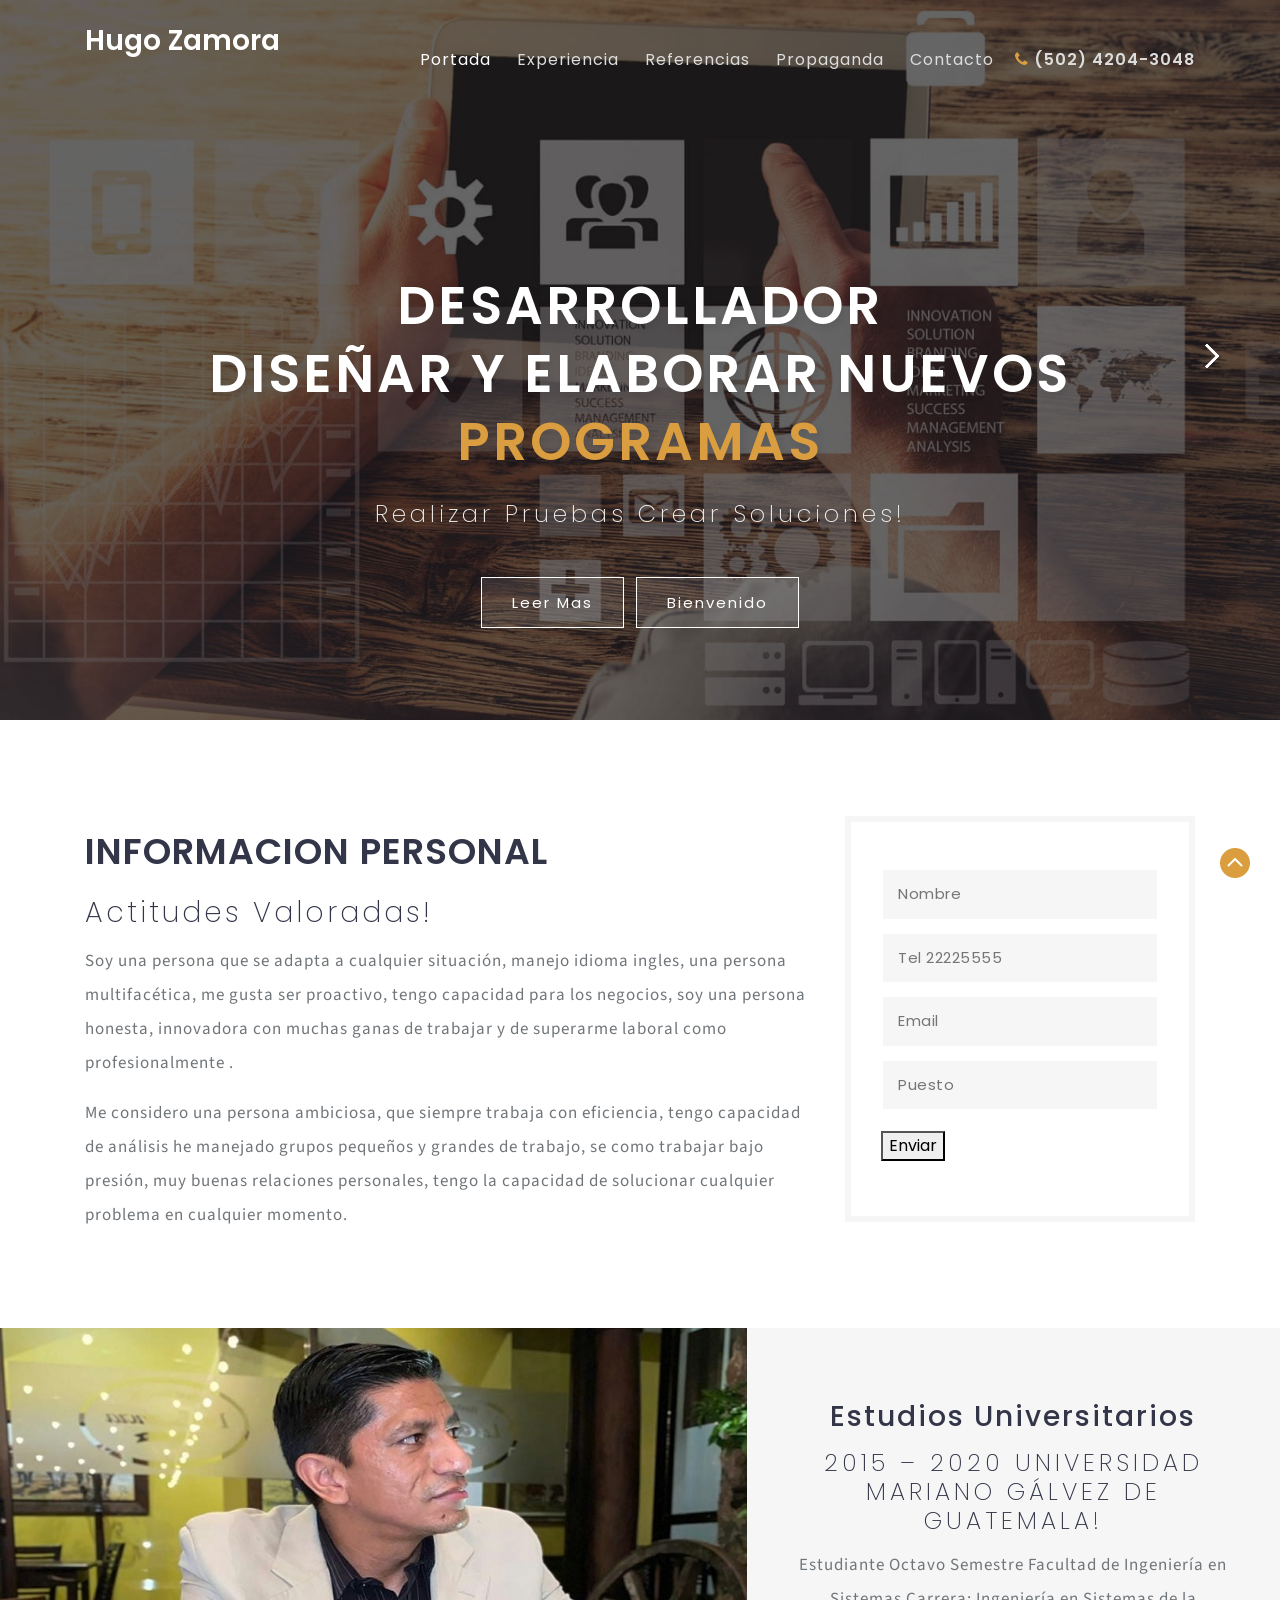
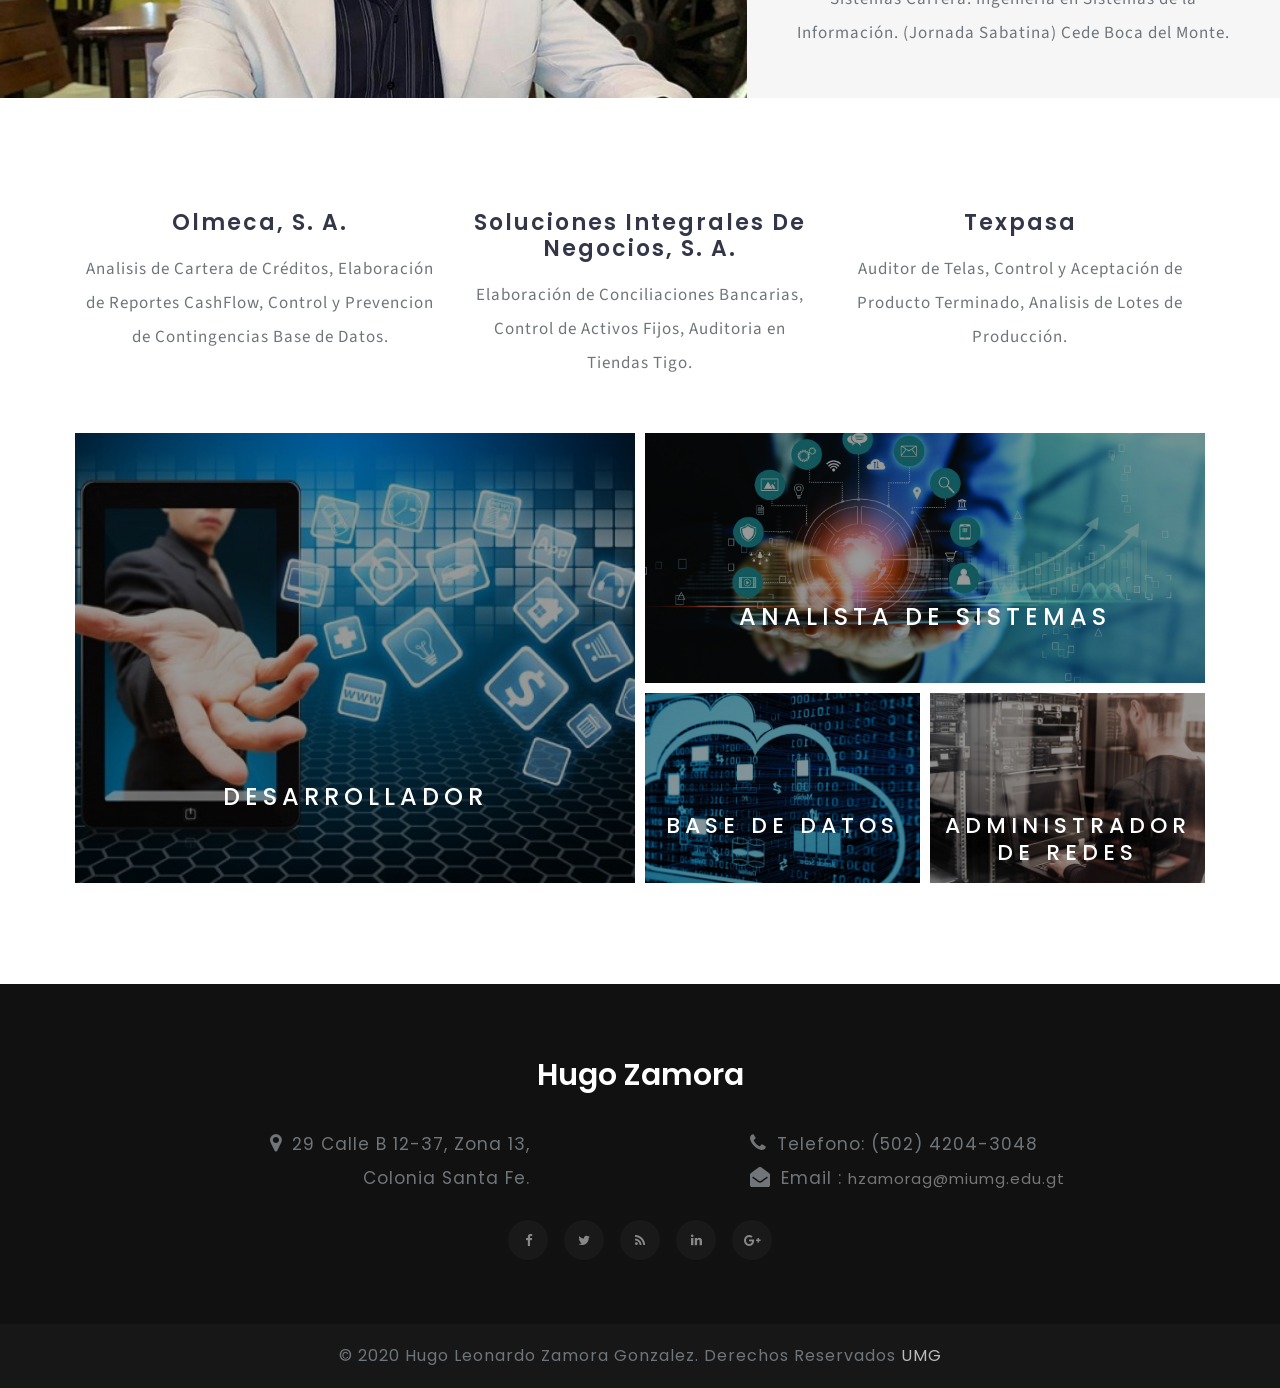
==== index.html @ 88919261 "Initial commit" ====
<!--
author: W3layouts
author URL: http://w3layouts.com
License: Creative Commons Attribution 3.0 Unported
License URL: http://creativecommons.org/licenses/by/3.0/
-->
<!DOCTYPE html>
<html lang="en">
<head>
<title>Portada | Hugo Zamora</title>
<meta name="viewport" content="width=device-width, initial-scale=1">
<meta charset="utf-8">
<meta name="keywords" content="Men's Salon Responsive web template, Bootstrap Web Templates, Flat Web Templates, Android Compatible web template, 
Smartphone Compatible web template, free webdesigns for Nokia, Samsung, LG, SonyEricsson, Motorola web design" />



    <script>
        addEventListener("load", function () {
            setTimeout(hideURLbar, 0);
        }, false);

        function hideURLbar() {
            window.scrollTo(0, 1);
        }
    </script>
	
	<script src="jquery/jquery-3-3-1.min.js"></script>
	<script src="popper/popper.min.js"></script>
	<script src="botstrap4/js/bootstrap.min.js"></script>
	<spript src="codigo.js"></script>
	<script src="https://ajax.googleapis.com/ajax/libs/jquery/3.5.1/jquery.min.js"></script>
	<script src="https://ajax.googleapis.com/ajax/libs/jqueryui/1.12.1/jquery-ui.min.js"></script>


	<!-- css files -->
    <link href="css/bootstrap.css" rel='stylesheet' type='text/css' /><!-- bootstrap css -->
    <link href="css/style.css" rel='stylesheet' type='text/css' /><!-- custom css -->
	<link href="css/font-awesome.min.css" rel="stylesheet"><!-- fontawesome css -->

	<!-- //css files -->
	
	<link href="css/css_slider.css" type="text/css" rel="stylesheet" media="all">

	<!-- google fonts -->
    <link href="//fonts.googleapis.com/css?family=Poppins:100,100i,200,200i,300,300i,400,400i,500,500i,600,600i,700,700i,800,800i,900" rel="stylesheet">
	<link href="//fonts.googleapis.com/css?family=Source+Sans+Pro:200,200i,300,300i,400,400i,600,600i,700,700i,900,900i" rel="stylesheet">
	<!-- //google fonts -->
	
</head>
<body>

<!-- Encabezado -->
<header>
	<div class="container">
		<!-- nav -->
		<nav class="py-md-4 py-3 d-lg-flex">
			<div id="logo">
				<h1> <a href="index.html"><span class=""></span> Hugo Zamora </a></h1>
			</div>
			<label for="drop" class="toggle"><span class="fa fa-bars"></span></label>
			<input type="checkbox" id="drop" />
			<ul class="menu mt-lg-4 ml-auto">
				<li class="active"><a href="index.html">Portada</a></li>
				<li class=""><a href="about.html">Experiencia</a></li>
				<li class=""><a href="services.html">Referencias</a></li>
				<li class=""><a href="gallery.html">Propaganda</a></li>
				<li class="mr-2"><a href="contact.html">Contacto</a></li>
				<li class=""><span><span class="fa fa-phone"></span> (502) 4204-3048</span></li>
			</ul>
		</nav>
		<!-- //nav -->
	</div>
</header>
<!-- //Encabezado -->

<!-- banner -->
<section class="banner_w3lspvt" id="home">
	<div class="csslider infinity" id="slider1">
		<input type="radio" name="slides" checked="checked" id="slides_1" />
		<input type="radio" name="slides" id="slides_2" />
		<input type="radio" name="slides" id="slides_3" />
		<input type="radio" name="slides" id="slides_4" />
		<ul>
			<li>
				<div class="banner-top">
					<div class="overlay">
						<div class="container">
							<div class="w3layouts-banner-info">
								<h3 class="text-wh">Desarrollador <span>Diseñar y elaborar nuevos <span class="clr">programas</span></span></h3>
								<h4 class="text-wh">Realizar pruebas <span>Crear Soluciones!</span></h4>
								<a href="about.html" class="button-style mt-4 mr-2">Leer Mas</a>
								<a href="#about" class="button-style mt-4">Bienvenido</a>
							</div>
						</div>
					</div>
				</div>
			</li>
			<li>
				<div class="banner-top1">
					<div class="overlay">
						<div class="container">
							<div class="w3layouts-banner-info">
								<h3 class="text-wh">Base de datos<span>Extraer Procesar Agrupar <span class="clr">Datos</span></span></h3>
								<h4 class="text-wh">Analizar Datos <span>Generar Informes!</span></h4>
								<a href="about.html" class="button-style mt-4 mr-2">Leer Mas</a>
								<a href="#about" class="button-style mt-4">Bienvenido</a>
							</div>
						</div>
					</div>
				</div>
			</li>
			<li>
				<div class="banner-top2">
					<div class="overlay">
						<div class="container">
							<div class="w3layouts-banner-info">
								<h3 class="text-wh">Analista de Sistemas<span>Crear Soluciones <span class="clr">Informaticas</span></span></h3>
								<h4 class="text-wh">Planificar Ejecutar Supervisar <span>funcionamiento optimo de los sistemas!</span></h4>
								<a href="about.html" class="button-style mt-4 mr-2">Leer Mas</a>
								<a href="#about" class="button-style mt-4">Bienvenido</a>
							</div>
						</div>
					</div>
				</div>
			</li>
			<li>
				<div class="banner-top3">
					<div class="overlay">
						<div class="container">
							<div class="w3layouts-banner-info">
								<h3 class="text-wh">Administrador de Redes<span>Configurar Servicios de <span class="clr">Red</span></span></h3>
								<h4 class="text-wh">Administrar Espacio En Disco <span>Cuentas de Usuario!</span></h4>
								<a href="about.html" class="button-style mt-4 mr-2">Leer Mas</a>
								<a href="#about" class="button-style mt-4">Bienvenido</a>
							</div>
						</div>
					</div>
				</div>
			</li>
		</ul>
		<div class="arrows">
			<label for="slides_1"></label>
			<label for="slides_2"></label>
			<label for="slides_3"></label>
			<label for="slides_4"></label>
		</div>
	</div>
</section>
<!-- //banner -->

<!-- about -->
<section class="about py-5" id="about">
	<div class="container py-lg-5">
		<div class="row about-grids">
			<div class="col-lg-8">
				<h2 class="mt-lg-3">Informacion Personal</h2>
				<h5 class="plane mt-md-4 mt-3">Actitudes <span>Valoradas!</span></h5>
				<p class="">Soy una persona que se adapta a cualquier situación, manejo idioma ingles, una persona multifacética, me gusta ser proactivo,
				tengo capacidad para los negocios, soy una persona honesta, innovadora con muchas ganas de trabajar y de superarme laboral como profesionalmente 					
					.</p>
				<p class="mt-3">Me considero una persona ambiciosa, que siempre trabaja con eficiencia, tengo capacidad de análisis he manejado grupos pequeños
				y grandes de trabajo, se como trabajar bajo presión, muy buenas relaciones personales, tengo la capacidad de solucionar cualquier problema en 
				cualquier momento.</p>
			</div>

			<div class="col-lg-4 col-md-8 mt-lg-0 mt-5">
				<div class="padding">
					<img src="" class="img-fluid" alt="" />
					<form action="" class="formulario"  id="formulario">
					<!--<form id ="form1" action="procesar.php" method="post" class= "needs-validation" novalidate>-->
						<div class="form-style-agile">
							<div class="row">
								<div class="col-12">
									<input type="text" class="formulario__input" name="nombre" id="nombre" placeholder="Nombre">
									<!--<i class="formulario__validacion-estado fas fa-times-circle"></i>-->
								</div>
								<!--<p class="formulario__input-error">El usuario tiene que ser de 4 a 16 dígitos y solo puede contener numeros, letras y guion bajo.</p>-->
							</div>
							<div class="row">
								<div class="col-12">
									<!--<input type="tel" name="telefono" pattern="[0-8]{8}">-->
									<input type="text" class="formulario__input" name="telefono" id="telefono" placeholder="Tel 22225555" pattern="[0-9]{8}">
									<!--<i class="formulario__validacion-estado fas fa-times-circle"></i>-->									
								</div>
								<!--<p class="formulario__input-error">El telefono solo puede contener numeros y el maximo son 14 dígitos.</p>-->
							</div>
							<div class="row">
								<div class="col-12">
									<input type="email" class="formulario__input" name="correo" id="correo" placeholder="Email">
									<!--<i class="formulario__validacion-estado fas fa-times-circle"></i>-->
								</div>
								<!--<p class="formulario__input-error">El correo solo puede contener letras, numeros, puntos, guiones y guion bajo.</p>-->
							</div>
							<div class="row">
								<div class="col-12">
									<input type="text" class="formulario__input" name="nombre" id="nombre" placeholder="Puesto">
									<!--<i class="formulario__validacion-estado fas fa-times-circle"></i>-->								
								</div>
								<!--<p class="formulario__input-error">La contraseña tiene que ser de 4 a 12 dígitos.</p>-->
							</div>
							
		
							<div class="row">
								<div class="btn">
									<button type="submit" 
									name="button1"
									value="Enviar" onclick="pulsar()">Enviar
									</button>
									<!--<p class="formulario__mensaje-exito" id="formulario__mensaje-exito">Formulario enviado exitosamente!</p>-->
									
								</div>
							</div>
							


						</div>
					</form>
				</div>
			</div>
		</div>
	</div>
</section>
<!-- //about -->

<!-- about bottom -->
<section class="bottom-banner-w3layouts">
	<div class="d-lg-flex">
		<div class="col-lg-7 p-lg-0 text-lg-right text-center mt-lg-0 mt-4 bottom-left">
		</div>
		<div class="col-lg-5 banner-about text-center">
			<span class=""></span>
				<h4 class="mt-sm-4 mt-2">Estudios Universitarios</h4>
				<h5 class="bottom mt-m-4 mt-3">2015 – 2020 Universidad Mariano Gálvez de Guatemala!</h5>
				<p class="">Estudiante Octavo Semestre Facultad de Ingeniería en Sistemas
							Carrera: Ingeniería en Sistemas de la Información. (Jornada Sabatina)
							Cede Boca del Monte.</p>
		</div>
	</div>
</section>
<!-- //about bottom -->

<!-- services -->
<section class="services py-5" id="services">
	<div class="container py-lg-5 py-3">
		<div class="row service-grid-grids text-center">
			<div class="col-lg-4 col-md-6 service-grid service-grid1">
				<div class="service-icon">
					<span class=""></span>
				</div>
				<h4 class="mt-3">Olmeca, S. A.</h4>
				<p class="mt-3">Analisis de Cartera de Créditos, Elaboración de Reportes CashFlow, Control y Prevencion de Contingencias Base de Datos.</p>
			</div>
			<div class="col-lg-4 col-md-6 service-grid service-grid2 mt-md-0 mt-5">
				<div class="service-icon">
					<span class=""></span>
				</div>
				<h4 class="mt-3">Soluciones Integrales de Negocios, S. A.</h4>
				<p class="mt-3">Elaboración de Conciliaciones Bancarias, Control de Activos Fijos, Auditoria en Tiendas Tigo.</p>
			</div>
			
			<div class="col-lg-4 col-md-6 service-grid service-grid3 mt-lg-0 mt-5">
				<div class="service-icon">
					<span class=""></span>
				</div>
				<h4 class="mt-3">Texpasa</h4>
				<p class="mt-3">Auditor de Telas, Control y Aceptación de Producto Terminado, Analisis de Lotes de Producción.</p>
			</div>
		</div>
		<div class="row mt-5">
			<div class="col-md-6 p-md-0">
				<div class="bg-image-left">	
					<h4>DESARROLLADOR</h4>
				</div>
			</div>
			<div class="col-md-6 p-md-0">
				<div class="bg-image-right">
					<h4>ANALISTA DE SISTEMAS</h4>
				</div>
				<div class="row">
					<div class="col-md-6 pr-md-0">
						<div class="bg-image-bottom1">
							<h4>BASE DE DATOS</h4>
						</div>
					</div>
					<div class="col-md-6 pl-md-0">
						<div class="bg-image-bottom2">
							<h4>ADMINISTRADOR DE REDES</h4>
						</div>
					</div>
				</div>	
			</div>	
		</div>		
	</div>		
</section>
<!-- //services -->

<!-- pie de página -->
<footer class="py-sm-5 py-4">
	<div class="container py-md-3">
		<div class="footer-logo text-center">
			<a class="navbar-brand" href="index.html"><span class="s"></span>Hugo Zamora</a>
		</div>
		<div class="row my-4 footer-middle">
			<div class="col-md-5 text-md-right address">
				<p><span class="fa fa-map-marker"></span>29 Calle B 12-37, Zona 13, Colonia Santa Fe.</p>
			</div>
			<div class="col-md-2 text-md-center my-md-0 my-sm-4 my-2 footer-icon">
				<span class=""></span>
			</div>
			<div class="col-md-5 text-md-left phone">
				<p><span class="fa fa-phone"></span>Telefono: (502) 4204-3048</p>
				<p><span class="fa fa-envelope-open"></span>Email : <a href="mailto:example@mail.com">hzamorag@miumg.edu.gt</a></p>
			</div>
		</div>
		<div class="footer-grid">
			<div class="social text-center">
				<ul class="d-flex justify-content-center">
					<li class="mx-2"><a href="#"><span class="fa fa-facebook"></span></a></li>
					<li class="mx-2"><a href="#"><span class="fa fa-twitter"></span></a></li>
					<li class="mx-2"><a href="#"><span class="fa fa-rss"></span></a></li>
					<li class="mx-2"><a href="#"><span class="fa fa-linkedin"></span></a></li>
					<li class="mx-2"><a href="#"><span class="fa fa-google-plus"></span></a></li>
				</ul>
			</div>
		</div>
	</div>
</footer>
<!-- pie de página -->

<!-- copyright -->
<div class="copyright py-3 text-center">
	<p>© 2020 Hugo Leonardo Zamora Gonzalez. Derechos Reservados <a href="http://w3layouts.com/" target="=_blank"> UMG </a></p>
</div>
<!-- //copyright -->

<!-- move top icon -->
<a href="#home" class="move-top text-center"></a>
<!-- //move top icon -->
	



</body>
</html>
---- css/style.css ----
/*--
Author: W3layouts
Author URL: http://w3layouts.com
License: Creative Commons Attribution 3.0 Unported
License URL: http://creativecommons.org/licenses/by/3.0/
--*/
html,
body {
    margin: 0;
    font-size: 100%;
    background: #fff;
    font-family: 'Poppins', sans-serif;
}

html {
  scroll-behavior: smooth;
}
body a {
    text-decoration: none;
    transition: 0.5s all;
    -webkit-transition: 0.5s all;
    -moz-transition: 0.5s all;
    -o-transition: 0.5s all;
    -ms-transition: 0.5s all;
    font-family: 'Poppins', sans-serif;
}

body img {
    max-width: 100%;
}

a:hover {
    text-decoration: none;
}

input[type="button"],
input[type="submit"],
input[type="text"],
input[type="email"],
input[type="search"] {
    transition: 0.5s all;
    -webkit-transition: 0.5s all;
    -moz-transition: 0.5s all;
    -o-transition: 0.5s all;
    -ms-transition: 0.5s all;
}

h1,
h2,
h3,
h4,
h5,
h6 {
    margin: 0;
	color: #323648;
}
li {
    list-style-type: none;
}

p {
    margin: 0;
    font-size: 17px;
    line-height: 2em;
    letter-spacing: 1px;
    color: #707579;
	font-family: 'Source Sans Pro', sans-serif;
}

ul {
    margin: 0;
    padding: 0;
}


/*-- header --*/

header {
    position: absolute;
    z-index: 9;
    width: 100%;
}

.toggle,
[id^=drop] {
	display: none;
}

/* Giving a background-color to the nav container. */
nav { 
	margin:0;
	padding: 0;
}


#logo a {
	float: left;
    font-size: .7em;
    display: initial;
    margin: 0;
    letter-spacing: 0px;
    color: #fff;
    font-weight: 600;
    padding: 0px 0;
    border: none;
}
#logo a span.fa {
    color: #da9d40;
    display: block;
    text-align: center;
}


/* Since we'll have the "ul li" "float:left"
 * we need to add a clear after the container. */

nav:after {
	content:"";
	display:table;
	clear:both;
}

/* Removing padding, margin and "list-style" from the "ul",
 * and adding "position:reltive" */
nav ul {
	float: right;
	padding:0;
	margin:0;
	list-style: none;
	position: relative;
	}
	
/* Positioning the navigation items inline */
nav ul li {
	margin: 0px;
	display:inline-block;
	float: left;
	}

/* Styling the links */
nav a {
    color: #ddd;
    text-transform: capitalize;
    letter-spacing: 1px;
    padding-left: 0;
    padding-right: 0;
	padding: 10px 13px;
    font-weight: 400;
    font-size: 16px;
}


nav ul li ul li:hover { background: #f8f9fa; }

/* Background color change on Hover */
nav a:hover { 
	color: #ddd;
}
.menu li.active  a{ 
	color: #fff;
}

/* Hide Dropdowns by Default
 * and giving it a position of absolute */
nav ul ul {
	display: none;
	position: absolute; 
	/* has to be the same number as the "line-height" of "nav a" */
	top: 30px; 
    background: #fff;
    padding: 10px;
}
	
/* Display Dropdowns on Hover */
nav ul li:hover > ul {
	display:inherit;
}
	
/* Fisrt Tier Dropdown */
nav ul ul li {
	width:170px;
	float:none;
	display:list-item;
	position: relative;
}
nav ul ul li a {
    color: #333;
    padding: 5px 10px;
    display: block;
}
nav ul li span {
    color: #ddd;
    text-transform: capitalize;
    letter-spacing: 1px;
    padding-left: 0;
    padding-right: 0;
    font-weight: 600;
}
ul.menu li span.fa {
    color: #da9d40;
}
/* Second, Third and more Tiers	
 * We move the 2nd and 3rd etc tier dropdowns to the left
 * by the amount of the width of the first tier.
*/
nav ul ul ul li {
	position: relative;
	top:-60px;
	/* has to be the same number as the "width" of "nav ul ul li" */ 
	left:170px; 
}

/* Change ' +' in order to change the Dropdown symbol */
li > a:only-child:after { content: ''; }


/* Media Queries
--------------------------------------------- */

@media all and (max-width : 991px) {

	#logo {
		display: block;
		padding: 0;
		width: 100%;
		text-align: center;
		float: none;
	}
	.menu li.active a {
		color: #da9d40;
	}
	nav ul li span {
		color: #333;
	}
	nav {
		margin: 0;
	}
	nav a {
		color: #333;
	}

	/* Hide the navigation menu by default */
	/* Also hide the  */
	.toggle + a,
	.menu {
		display: none;
	}

	/* Stylinf the toggle lable */
	.toggle {
		display: block;
		padding: 5px 15px;
		font-size: 20px;
		text-decoration: none;
		border: none;
		float: right;
		background-color: #da9d40;
		color: #fff;
		margin-bottom: 0;
		margin-top: 0.5em;
	}
	.menu .toggle {
		float: none;
		text-align: center;
		margin: auto;
		width: 30%;
		padding: 5px;
		font-weight: normal;
		font-size: 15px;
		letter-spacing: 1px;
	}

	.toggle:hover {
		color:#333;
		background-color: #fff;
	}

	/* Display Dropdown when clicked on Parent Lable */
	[id^=drop]:checked + ul {
		display: block;
		background: #fff;
		padding: 15px 0;
		width:100%;
		text-align: center;
	}

	/* Change menu item's width to 100% */
	nav ul li {
		display: block;
		width: 100%;
		padding: 7px 0;
		}
	nav a{
		padding: 5px 0;
	}
	nav a:hover {
		color: #333;
	}
	.login-icon {
		text-align: center;
	}
	nav ul ul .toggle,
	nav ul ul a {
		padding: 0 40px;
	}

	nav ul ul ul a {
		padding: 0 80px;
	}

	nav a:hover,
 	nav ul ul ul a {
		background-color: transparent;
	}
  
	nav ul li ul li .toggle,
	nav ul ul a,
	nav ul ul ul a{
		padding:14px 20px;	
		color:#FFF;
		font-size:17px; 
	}
  
  
	nav ul li ul li .toggle,
	nav ul ul a {
		background-color: #fff; 
	}
	nav ul ul li a {
		font-size: 15px;
	}
	ul.inner-ul{
		padding: 0!important;
	}
	/* Hide Dropdowns by Default */
	nav ul ul {
		float: none;
		position:static;
		color: #ffffff;
		/* has to be the same number as the "line-height" of "nav a" */
	}
		
	/* Hide menus on hover */
	nav ul ul li:hover > ul,
	nav ul li:hover > ul {
		display: none;
	}
		
	/* Fisrt Tier Dropdown */
	nav ul ul li {
		display: block;
		width: 100%;
		padding: 0;
	}

	nav ul ul ul li {
		position: static;
		/* has to be the same number as the "width" of "nav ul ul li" */ 

	}

}

@media all and (max-width : 330px) {

	nav ul li {
		display:block;
		width: 94%;
	}

}
.user span.fa {
    font-size: 25px;
    color: #fff;
}
/*-- //header --*/

/* banner style */
.banner_w3lspvt {
    position: relative;
    z-index: 1;
}

.banner-top {
    background: url(../images/banner1.jpg) no-repeat center;
    background-size: cover;
    -webkit-background-size: cover;
    -moz-background-size: cover;
    -o-background-size: cover;
    -moz-background-size: cover;
}

.banner-top1 {
    background: url(../images/banner2.jpg) no-repeat center;
    background-size: cover;
    -webkit-background-size: cover;
    -moz-background-size: cover;
    -o-background-size: cover;
    -moz-background-size: cover;
}

.banner-top2 {
    background: url(../images/banner3.jpg) no-repeat 0px 0px;
    background-size: cover;
    -webkit-background-size: cover;
    -moz-background-size: cover;
    -o-background-size: cover;
    -moz-background-size: cover;
}

.banner-top3 {
    background: url(../images/banner4.jpg) no-repeat center;
    background-size: cover;
    -webkit-background-size: cover;
    -moz-background-size: cover;
    -o-background-size: cover;
    -moz-background-size: cover;
}

.w3layouts-banner-info {
    padding-top: 17em;
	text-align: center
}

.w3layouts-banner-info h3 {
    text-shadow: 3px 4px 6px rgba(45, 45, 45, 0.15);
    font-size: 3.3em;
    letter-spacing: 3px;
    color: #fff;
    font-weight: 600;
    text-transform: uppercase;
    line-height: 68px;
}
.w3layouts-banner-info h3 span {
    display: block;
}
.w3layouts-banner-info h3 span.clr {
    display: inline-block;
    color: #da9d40;
}
.w3layouts-banner-info h4 {
    color: #eee;
    margin: 1em 0;
    letter-spacing: 4px;
    text-transform: capitalize;
    font-weight: 200;
}

.w3layouts-banner-info i {
    vertical-align: middle;
}

.banner-top,
.banner-top1,
.banner-top2,
.banner-top3 {
    min-height: 750px;
}
.overlay {
    min-height: 750px;
    background: rgba(0, 0, 0, 0.6);
}
.overlay1 {
    min-height: 750px;
    background: rgba(0, 0, 0, 0.5);
}

.button-style {
    padding: 13px 30px;
    color: #fff;
    font-size: 15px;
    font-weight: 400;
    text-transform: capitalize;
    letter-spacing: 2px;
    display: inline-block;
    border: 1px solid #fff;
    background: rgba(255, 255, 255, 0.1);
}

.button-style:hover {
    color: #fff;
}

/*-- //banner style --*/

/*-- about --*/
.about-grids h2 {
    font-size: 38px;
    font-weight: 600;
    letter-spacing: 2px;
    text-transform: uppercase;
    line-height: 50px;
}
.form-style-agile input[type="text"], .form-style-agile input[type="email"], .form-style-agile input[type="password"], select {
    outline: none;
    font-size: 15px;
    border: none;
    color: #666;
    letter-spacing: 0.5px;
    padding: 13px 15px;
    width: 100%;
    box-sizing: border-box;
    margin-bottom: 15px;
	text-transform: capitalize;
    background: #f6f6f6;
}
.about-grids .padding {
    background: #fff;
	border: 6px solid #f6f6f6;
    padding: 3em 2em;
	position: relative;
}
.padding img {
    width: 30%;
    margin: 0 auto 1em;
    display: block;
    position: absolute;
    top: -7%;
    left: 35%;
    background: #fff;
    padding: 0 15px;
}
button.book-btn {
    color: #da9d40;
    text-align: left;
    background: none;
    border: none;
    outline: none;
    width: 100%;
    font-size: 15px;
    border-radius: 0;
    text-decoration: underline;
    cursor: pointer;
    letter-spacing: 1px;
    -webkit-transition: 1.5s all;
    -o-transition: 0.5s all;
    -moz-transition: 0.5s all;
    -ms-transition: 0.5s all;
    transition: 0.5s all;
}
h5.plane {
    margin: .5em 0;
    letter-spacing: 4px;
    text-transform: capitalize;
    font-weight: 200;
    font-size: 30px;
}

/*-- //about --*/

/*-- about bottom --*/
.banner-about {
    padding: 3em 4em;
    background: #f6f6f6;
}
.banner-about h4 {
    font-size: 28px;
    letter-spacing: 2px;
    text-transform: capitalize;
}
h5.bottom {
    margin: .5em 0;
    letter-spacing: 5px;
    text-transform: uppercase;
    font-weight: 200;
    font-size: 24px;
}
.bottom-left {
    background: url(../images/left.jpg) no-repeat center;
    background-size: cover;
    -webkit-background-size: cover;
    -moz-background-size: cover;
    -o-background-size: cover;
    -moz-background-size: cover;
}
.banner-about span.fa{
	font-size: 40px;
	color: #da9d40;
}
.bg-image-left {
    background: url(../images/4.jpg) no-repeat center;
    background-size: cover;
    -webkit-background-size: cover;
    -moz-background-size: cover;
    -o-background-size: cover;
    -moz-background-size: cover;
    min-height: 450px;
	margin: 5px;
}
.bg-image-right {
    background: url(../images/banner3.jpg) no-repeat center;
    background-size: cover;
    -webkit-background-size: cover;
    -moz-background-size: cover;
    -o-background-size: cover;
    -moz-background-size: cover;
    min-height: 250px;
	margin: 5px;
}
.bg-image-bottom1 {
    background: url(../images/3.jpg) no-repeat center;
    background-size: cover;
    -webkit-background-size: cover;
    -moz-background-size: cover;
    -o-background-size: cover;
    -moz-background-size: cover;
    min-height: 190px;
	margin: 5px;
}
.bg-image-bottom2 {
    background: url(../images/banner4.jpg) no-repeat center;
    background-size: cover;
    -webkit-background-size: cover;
    -moz-background-size: cover;
    -o-background-size: cover;
    -moz-background-size: cover;
    min-height: 190px;
	margin: 5px;
}

.bg-image-left h4 {
    padding-top: 350px;
    text-align: center;
    color: #fff;
    letter-spacing: 5px;
    text-transform: uppercase;
    font-size: 24px;
    background: rgba(0, 0, 0, 0.4);
    min-height: 450px;
}
.bg-image-right h4 {
    padding-top: 170px;
    text-align: center;
    color: #fff;
    letter-spacing: 5px;
    text-transform: uppercase;
    font-size: 24px;
    background: rgba(0, 0, 0, 0.4);
    min-height: 250px;
}
.bg-image-bottom1 h4,.bg-image-bottom2 h4 {
    padding-top:120px;
    text-align: center;
    color: #fff;
    letter-spacing: 5px;
    text-transform: uppercase;
    font-size: 22px;
    background: rgba(0, 0, 0, 0.4);
    min-height: 190px;
}
/*-- //about bottom --*/


/*-- services --*/

.service-icon span.fa{
    font-size:40px;
    color: #da9d40;
}
.service-grid h4 {
    font-size: 22px;
    font-weight: 600;
    text-transform: capitalize;
    letter-spacing: 2px;
}
/*-- //services --*/


/*-- facts --*/
.facts{
	background: #f6f6f6;
}
.facts span.fa {
    display: block;
    font-size: 40px;
    color: #da9d40;
	margin: 0;
    font-weight: normal;
}
.facts span {
    font-size: 30px;
    margin: .5em 0;
    display: block;
    font-weight: 600;
}
.facts h4 {
    text-transform: uppercase;
    font-size: 18px;
    letter-spacing: 1px;
    line-height: 28px;
    color: #666;
    font-weight: 400;
}
.stats-grid {
    background: #fff;
    padding: 1.5em 2em;
    text-align: center;
    border-right: 6px solid #f6f6f6;
}
/*-- //facts --*/

/*-- team --*/

h3.heading,h2.heading {
    font-size: 40px;
    font-weight: 600;
    letter-spacing: 2px;
    text-transform: uppercase;
    line-height: 50px;
}

/*********************** Demo - 13 *******************/
.box13 {
    position: relative;
    transition: all .2s ease-out 0s;
    text-align: center;
}

.box13 .box-content,
.box13:after {
    position: absolute;
    left: 20px;
    right: 20px
}

.box13:after {
    content: "";
    display: block;
    background: #000;
    top: 20px;
    bottom: 20px;
    opacity: 0;
    transform: rotate3d(-1, 1, 0, 100deg);
    transition: all .4s ease-in-out 0s
}

.box13:hover:after {
    opacity: .9;
    transform: rotate3d(0, 0, 0, 0deg)
}

.box13 img {
    width: 100%;
    height: auto
}

.box13 .box-content {
    top: 45%;
    opacity: 0;
    z-index: 1;
    -webkit-transform: translate(10%, -30%);
    transform: translate(10%, -30%);
    transition: all .2s ease-out 0s
}

.box13:hover .box-content {
    opacity: 1;
    transform: translate(0, -50%);
    transition-delay: .2s
}

.box13 .title {
    display: block;
    font-size: 22px;
    color: #da9d40;
    margin: 0 0 10px;
    text-transform: uppercase;
}

.box13 .post {
    display: block;
    font-size: 15px;
    color: #ffffff;
    margin-bottom: 20px;
    text-transform: capitalize;
}

.box13 .social {
    padding: 0;
    margin: 0;
    list-style: none
}

.box13 .social li {
    display: inline-block
}

.box13 .social li a {
    display: block;
    width: 35px;
    height: 35px;
    background: #da9d40;
    border-radius: 50%;
    font-size: 15px;
    color: #fff;
    line-height: 35px;
    margin-right: 5px;
    transition: all .4s ease-in-out 0s
}

.box14 .icon li,
.box14 .post {
    display: inline-block
}

@media only screen and (max-width:990px) {
    .box13 {
        margin-bottom: 30px
    }
}

/*-- //team  --*/


/*-- footer top --*/

.footer-top {
    background: #da9d40;
}
h4.footer-top-text {
    font-size: 2em;
    letter-spacing: 2px;
    color: #fff;
    line-height: 1.4em;
    font-weight: 200;
}
.footer-top a.serv_link {
    font-size: 15px;
    letter-spacing: 2px;
    color: #da9d40;
    padding: 14px 25px;
    border-radius: 0px;
    background: #fff;
    display: inline-block;
}
/*-- //footer top --*/


/*-- footer --*/
footer{
	background: #111;
}
.copyright{
	background: #171717;
}

.social ul {
    list-style-type: none;
}
.social ul li a {
    display: block;
    background: #191919;
    width: 40px;
    height: 40px;
    line-height: 40px;
    border-radius: 50%;
}
.social ul li span.fa {
    font-size: 13px;
    color: #888;
    line-height: 40px;
}
.copyright p {
    font-family: 'Poppins', sans-serif;
    font-size: 16px;
}
.copyright p a {
    color: #bbb;
}
.footer-logo a.navbar-brand {
    font-size: 30px;
    display: inline-block;
    margin: 0;
    letter-spacing: 0px;
    color: #fff;
    font-weight: 600;
    border: none;
}
.footer-logo a.navbar-brand span.fa {
    display: block;
    color: #da9d40
}
.footer-middle p a {
    color: #777;
    font-size: 15px;
}
footer p {
    font-family: 'Poppins', sans-serif;
}
.address p {
    max-width: 320px;
    margin-left: auto;
}
.footer-icon span.fa {
    font-size: 55px;
    color: #da9d40;
    transform: rotate(-90deg);
    -webkit-transform: rotate(-90deg);
    -moz-transform: rotate(-90deg);
    -ms-transform: rotate(-90deg);
    -o-transform: rotate(-90deg);
}
footer p span.fa {
    margin-right: 10px;
    font-size: 20px;
}

/*-- //footer --*/


/*-- inner page banner --*/

.inner-banner {
    background: url(../images/banner1.jpg) no-repeat center;
    background-size: cover;
    min-height: 250px;
}
.inner-banner-overlay {
    min-height: 250px;
    background: rgba(0, 0, 0, 0.6);
}
/*-- inner page banner --*/


/*-- page details --*/

.inner-banner h3 {
    margin-bottom: 1em;
    margin-top: 1em;
    font-size: 40px;
    letter-spacing: 2px;
    text-transform: capitalize;
    font-weight: 600;
}
li.breadcrumb-item a {
    color: #da9d40;
}
.breadcrumb-agile {
    background-color: #e9ecef;
    margin-bottom: -15px;
}
/*-- //page details --*/


/*-- inner page about secttion --*/

.inner-about h4 {
    font-size: 24px;
    letter-spacing: 1px;
    text-transform: capitalize;
}
.inner-about span.fa {
    font-size: 40px;
    color: #da9d40;
}
/*-- //inner page about secttion --*/


/*-- discount section --*/
.overlay-all {
    background: rgba(0, 0, 0, 0.6);
}
.discount-grid {
    background: url(../images/banner2.jpg) no-repeat center;
    background-size: cover;
}
.discount-grid p {
    color: #bbb;
}
.discount-grid h2 {
    font-size: 3em;
    letter-spacing: 2px;
    color: #fff;
    line-height: 1.4em;
    font-weight: 200;
}
.discount-grid a {
    font-size: 15px;
    letter-spacing: 2px;
    color: #fff;
    padding: 14px 25px;
    border-radius: 0px;
    background: #da9d40;
    display: inline-block;
    margin-top: 20px;
}
.offer-grid {
    max-width: 750px;
    margin: auto;
}
/*-- //discount section --*/

/* testimonials */
.testi {
    background: #f6f6f6;
}

h6.b-w3ltxt {
    font-weight: 600;
    font-size: 20px;
    letter-spacing: 1px;
    text-transform: uppercase;
}
h6.b-w3ltxt span {
    font-weight: normal;
    color: #777;
    text-transform: capitalize;
    font-size: 16px;
}
.testi-cgrid p {
	line-height: 1.8em;
}
.testi-cgrid p span.fa {
	color: #da9d40;
}

.testi-icon img{
    border-radius: 50%;
    -webkit-border-radius: 50%;
    -o-border-radius: 50%;
    -ms-border-radius: 50%;
    -moz-border-radius: 50%;
    border: 5px solid #f6f6f6;
    background: #eee;
}

.testi-icon span.fa {
    font-size: 1.4em;
}
.testi-cgrid {
    background: #fff;
    padding: 2em 1em;
}
.border-right-grid{
	 border-right: 8px solid #f6f6f6;
}
.border-left-grid{
	 border-left: 8px solid #f6f6f6;
}
/* //testimonials */


/*-- pricing grids --*/
.pricing-grids .padding {
    background: #fff;
    border: 6px solid #f6f6f6;
    padding: 3em 2em;
    position: relative;
}
.border-dot {
    padding-bottom: 10px;
    border-bottom: 2px dotted #555;
}
.menu-item-name h6 {
    font-size: 16px;
    text-transform: uppercase;
    letter-spacing: 1px;
}
.menu-item-price h6 {
    font-size: 18px;
    color: #da9d40;
    letter-spacing: 1px;
}
.menu-item-description p {
    font-size: 15px;
}

/*-- //pricing grids --*/



/* gallery page */

.gal-img {
    padding: 5px;
    margin-bottom: 2em;
}
.gal-img img,.popup img {
    width: 100%;
}
.gal-img p {
    line-height: 25px;
    margin-top: 5px;
}
.popup p {
    line-height: 25px;
    margin-top: 15px;
}
.gal-img h5 {
    text-transform: uppercase;
    letter-spacing: 1px;
    font-size: 20px;
    margin-top: 15px;
}
/* popup */
.popup-effect {
    position: fixed;
    top: 0;
    bottom: 0;
    left: 0;
    right: 0;
    background: rgba(0, 0, 0, 0.7);
    transition: opacity 0ms;
    visibility: hidden;
    opacity: 0;
    z-index: 99;
}

.popup-effect:target {
    visibility: visible;
    opacity: 1;
}

.popup {
    background: #fff;
    border-radius: 4px;
    max-width: 500px;
    position: relative;
    margin: 8em auto;
    padding: 3em 2em;
    z-index: 999;
}

.popup .close {
    position: absolute;
    top: 5px;
    right: 15px;
    transition: all 200ms;
    font-size: 30px;
    font-weight: bold;
    text-decoration: none;
    color: #000;
}

/* //popup */
/* //gallery page */


/*-- contact page --*/
.contact input[type="text"], .contact input[type="email"], .contact select, .contact textarea {
    display: block;
    width: 100%;
    margin-bottom: 25px;
    padding: 15px 20px;
    outline: none;
    font-size: 15px;
    font-weight: 400;
    color: #777;
    background: #f6f6f6;
    text-transform: capitalize;
    background-image: none;
    letter-spacing: 1px;
    -webkit-appearance: none;
    transition: .3s ease-in-out;
    border: none;
    border-bottom: 1px solid #ccc;
}
.contact textarea {
    height: 150px;
}
.contact button.btn {
    background: #da9d40;
    font-size: 15px;
    display: inline-block;
    color: #fff;
    border: 2px solid;
    padding: 13px 40px;
    letter-spacing: 2px;
    margin-top: 0px;
    cursor: pointer;
    border-radius: 0px;
    -webkit-border-radius: 0px;
    -moz-border-radius: 0px;
    -ms-border-radius: 0px;
    -o-border-radius: 0px;
}
.contact label{
	text-transform: uppercase;
	letter-spacing: 1px;
}
.contact label span.fa {
	color: #da9d40;
}
.map iframe {
    border: none;
    outline: none;
    height: 350px;
    width: 100%;
}
/*-- //contact page --*/


/*-- move top --*/
a.move-top {
    width: 34px;
    height: 34px;
    background: url(../images/move-top.png) no-repeat;
    display: inline-block;
    position: fixed;
    bottom: 2%;
    right: 2%;
    z-index: 0;
}
/*-- //move top --*/


/*-- Responsive design --*/

@media(max-width:1366px) {
	.banner-top, .banner-top1, .banner-top2, .banner-top3,.overlay,.overlay1 {
		min-height: 750px;
	}
}
@media(max-width:1280px) {
	.banner-top, .banner-top1, .banner-top2, .banner-top3,.overlay,.overlay1 {
		min-height: 720px;
	}
	.banner-about {
		padding: 3em 3em;
	}
	h5.bottom {
		letter-spacing: 4px;
	}
	h5.plane {
		letter-spacing: 3px;
		font-size: 28px;
	}
	.about-grids h2 {
		font-size: 36px;
		letter-spacing: 1px;
		line-height: 40px;
	}
	h4.footer-top-text {
		font-size: 1.9em;
	}
}
@media(max-width:1080px) {
	.w3layouts-banner-info h3 {
		font-size: 3em;
	}
	.w3layouts-banner-info {
		padding-top: 14em;
	}
	.banner-top, .banner-top1, .banner-top2, .banner-top3,.overlay,.overlay1 {
		min-height: 650px;
	}
	h4.footer-top-text {
		font-size: 1.8em;
		letter-spacing: 1px;
	}
	h5.plane {
		letter-spacing: 2px;
		font-size: 26px;
	}
	.about-grids h2 {
		font-size: 32px;
		letter-spacing: 1px;
		line-height: 27px;
	}
	.banner-about {
		padding: 3em 2em;
	}
	.banner-about h4 {
		font-size: 24px;
		letter-spacing: 1px;
		text-transform: capitalize;
	}
	h5.bottom {
		letter-spacing: 2px;
		font-size: 22px;
	}
	.service-grid h4 {
		font-size: 20px;
		letter-spacing: 1px;
	}
	p {
		font-size: 16px;
	}
	.bg-image-right h4,.bg-image-left h4,.bg-image-bottom1 h4, .bg-image-bottom2 h4 {
		letter-spacing: 3px;
		font-size: 21px;
	}
	h3.heading, h2.heading {
		font-size: 35px;
		letter-spacing: 1px;
	}
	.inner-about h4 {
		font-size: 22px;
		letter-spacing: 0px;
	}
}
@media(max-width:1024px) {
	nav a {
		font-size: 15px;
	}
	#logo a {
		font-size: .65em;
	}
	.facts h4 {
		font-size: 16px;
	}
	.facts span {
		font-size: 25px;
	}
	.footer-logo a.navbar-brand {
		font-size: 27px;
	}
	.inner-banner,.inner-banner-overlay {
		min-height: 200px;
	}
	.discount-grid h2 {
		font-size: 2.8em;
	}
	.offer-grid {
		max-width: 700px;
	}
	h6.b-w3ltxt {
		font-size: 18px;
		letter-spacing: 1px;
	}
}
@media(max-width:991px) {
	.w3layouts-banner-info {
		padding-top: 12em;
	}
	h3.heading {
		font-size: 36px;
	}
	.banner-top, .banner-top1, .banner-top2, .banner-top3,.overlay,.overlay1 {
		min-height: 600px;
	}
	.w3layouts-banner-info h3 {
		font-size: 2.8em;
	}
	.bottom-left {
		min-height: 350px;
	}
	.banner-about {
		padding: 3em 4em;
	}
	.bg-image-right h4, .bg-image-left h4, .bg-image-bottom1 h4, .bg-image-bottom2 h4 {
		letter-spacing: 2px;
		font-size: 19px;
	}
	.address p {
		max-width: 100%;
		font-size: 15px;
	}
	.footer-icon span.fa {
		font-size: 50px;
	}
	.stats-grid {
		padding: 1.5em 1em;
	}
	.footer-top a.serv_link {
		font-size: 14px;
		letter-spacing: 1px;
	}
	.map iframe {
		height: 300px;
	}
}

@media(max-width:800px) {
	.w3layouts-banner-info h3 {
		font-size: 2.6em;
		line-height: 60px;
	}
	.w3layouts-banner-info h4 {
		letter-spacing: 2px;
	}
	.button-style {
		padding: 11px 30px;
	}
	.discount-grid h2 {
		font-size: 2.5em;
	}
	.inner-banner,.inner-banner-overlay {
		min-height: 180px;
	}
	.map iframe {
		height: 260px;
	}
}
@media(max-width:736px) {
	.w3layouts-banner-info h3 {
		font-size: 2.5em;
		line-height: 55px;
		letter-spacing: 2px;
	}
	.w3layouts-banner-info h4 {
		letter-spacing: 2px;
		font-size: 22px;
	}
	.banner-top, .banner-top1, .banner-top2, .banner-top3, .overlay, .overlay1 {
		min-height: 560px;
	}
	h5.plane {
		letter-spacing: 1px;
		font-size: 24px;
	}
	.about-grids h2 {
		font-size: 30px;
	}
	.bg-image-left h4 {
		padding-top: 170px;
		min-height: 250px;
	}
	.bg-image-left {
		min-height: 250px;
	}
	.footer-icon span.fa {
		font-size: 40px;
	}
	.address, .footer-icon,.phone {
		text-align: center;
	}
	.discount-grid h2 {
		font-size: 2em;
	}
}
@media(max-width:600px) {
	.w3layouts-banner-info h3 {
		font-size: 2.3em;
		line-height: 50px;
		letter-spacing: 1px;
	}
	.w3layouts-banner-info {
		padding-top: 11em;
	}
	.w3layouts-banner-info h4 {
		letter-spacing: 1px;
		font-size: 20px;
	}
	.banner-top, .banner-top1, .banner-top2, .banner-top3, .overlay, .overlay1 {
		min-height: 500px;
	}
	.about-grids h2 {
		font-size: 26px;
	}
	h5.plane {
		letter-spacing: 1px;
		font-size: 21px;
	}
	.banner-about {
		padding: 3em 2em;
	}
	.copyright p {
		font-size: 15px;
	}
	.inner-banner,.inner-banner-overlay {
		min-height: 150px;
	}
	.contact label {
		font-size: 15px;
	}
	.contact input[type="text"], .contact input[type="email"], .contact select, .contact textarea {
		padding: 13px 20px;
		font-size: 14px;
	}
}
@media(max-width:568px) {
	.stats-grid {
		padding: 1.5em 1em;
		border-right: none;
		border-bottom: 6px solid #f6f6f6;
	}
	.button-style {
		font-size: 14px;
	}
	.inner-heading {
		margin: 0;
	}
	.fact-grid-main {
		margin: 0;
	}
	.team-grid {
		margin: 0 4em;
	}
	.box13 {
		margin-bottom: 0px;
	}
	h3.heading {
		font-size: 32px;
	}
	.testi-icon img {
		width: 25%;
	}
	.news-grids.gal {
		width: 90%;
		margin: auto;
	}
}
@media(max-width:480px) {
	.w3layouts-banner-info h3 {
		font-size: 2em;
		line-height: 45px;
	}
	.w3layouts-banner-info h4 {
		letter-spacing: 1px;
		font-size: 18px;
		margin: .5em 0 0;
	}
	.banner-top, .banner-top1, .banner-top2, .banner-top3, .overlay, .overlay1 {
		min-height: 450px;
	}
	#logo a {
		font-size: .6em;
	}
	.social ul li a {
		width: 35px;
		height: 35px;
		line-height: 35px;
	}
	.social ul li span.fa {
		font-size: 12px;
		line-height: 35px;
	}
	h4.footer-top-text {
		font-size: 1.5em;
	}
	.inner-banner,.inner-banner-overlay {
		min-height: 130px;
	}
	.discount-grid h2 {
		font-size: 1.8em;
	}
	.testi-icon img {
		width: 30%;
	}
	.popup {
		margin: 8em 1em;
		padding: 3em 1em 2em;
	}
	.contact button.btn {
		font-size: 14px;
		padding: 11px 35px;
		letter-spacing: 1px;
	}
}
@media(max-width:415px) {
	.copyright {
		padding: 0 15px;
	}
	.footer-icon span.fa {
		font-size: 30px;
	}
	.footer-logo a.navbar-brand {
		font-size: 24px;
	}
	h4.footer-top-text {
		font-size: 1.4em;
		letter-spacing: 0px;
	}
	.footer-top a.serv_link {
		font-size: 14px;
		letter-spacing: 1px;
		padding: 12px 20px;
	}
	.team-grid {
		margin: 0 1em;
	}
	h3.heading, h2.heading {
		font-size: 30px;
		letter-spacing: 1px;
	}
	h5.bottom {
		letter-spacing: 1px;
		font-size: 20px;
	}
	.about-grids h2 {
		font-size: 22px;
	}
	.csslider>.arrows {
		width: 99% !important;
	}
	.w3layouts-banner-info h3 {
		font-size: 1.8em;
	}
	.w3layouts-banner-info h4 {
		font-size: 17px;
	}
	.banner-about span.fa {
		font-size: 30px;
	}
	.banner-about {
		padding: 2em 1em;
	}
	.inner-about span.fa {
		font-size: 30px;
	}
	.inner-about h4 {
		font-size: 22px;
		line-height: 30px;
	}
	.discount-grid a {
		font-size: 14px;
		letter-spacing: 1px;
	}
	.discount-grid h2 {
		font-size: 1.6em;
	}	
	.testi-icon img {
		width: 35%;
	}
	li.breadcrumb-item a,.breadcrumb-item.active {
		font-size: 14px;
	}
}
@media(max-width:384px) {
	.team-grid {
		margin: 0 0em;
	}
	.w3layouts-banner-info h3 {
		font-size: 1.6em;
		line-height: 40px;
		letter-spacing: 0px;
	}
	.w3layouts-banner-info {
		padding-top: 10em;
	}
	.about-grids h2 {
		font-size: 20px;
	}
	.inner-about h4 {
		font-size: 20px;
		line-height: 28px;
	}
	.testi-icon img {
		width: 40%;
	}
	.copyright p {
		font-size: 14px;
	}
	.address p, .footer-icon p, .phone p, .phone p a {
		font-size: 14px;
	}
	.menu-item-name h6 {
		font-size: 15px;
	}
	.menu-item-price h6 {
		font-size: 17px;
	}
	.contact label {
		font-size: 14px;
	}
	.contact input[type="text"], .contact input[type="email"], .contact select, .contact textarea {
		padding: 12px 20px;
		font-size: 14px;
	}
}
@media(max-width:375px) {
	
}
@media(max-width:320px) {
	
}


.center {
	display: block;
	margin-left: auto;
	margin-right: auto;
	width: 50%;
  }



  #popup {
	background-color: rgba(0,0,0,0.8);
	position: fixed;
	top:0;
	left:0;
	right:0;
	bottom:0;
	margin:0;
	-webkit-animation:autopopup 2s;
	-moz-animation:autopopup 2s;
	animation:autopopup 2s;
  }
  
  @-webkit-keyframes autopopup {
	from {opacity: 0;margin-top:-200px;}
	to {opacity: 1;}
  }
  @-moz-keyframes autopopup {
	from {opacity: 0;margin-top:-200px;}
	to {opacity: 1;}
  }
  @keyframes autopopup {
	from {opacity: 0;margin-top:-200px;}
	to {opacity: 1;}
  }
  
  #popup:target {
	-webkit-transition:all 1s;
	-moz-transition:all 1s;
	transition:all 1s;
	opacity: 0;
	visibility: hidden;
  }
  
  .popup-contenedor {
	position: relative;
	margin:7% auto;
	padding:30px 50px;
	background-color: #fafafa;
	color:#333;
	border-radius: 3px;
	width:50%;
  }
  
  a.popup-cerrar {
	position: absolute;
	top:3px;
	right:3px;
	background-color: #333;
	padding:7px 10px;
	font-size: 20px;
	text-decoration: none;
	line-height: 1;
	color:#fff;
  }
  

  /*-- //Slider automatico --*/

.slider {
	width: 40%;
	margin: auto;
	overflow: hidden;
	margin-top: 50%;
}

.slider ul {
	display: flex;
	padding: 0;
	width: 500%;
	animation: cambio 20s infinite alternate;
}

.slider ul:hover {
	animation-play-state: paused;
	cursor: pointer;
}

.slider li {
	width: 80%;
	list-style: none;
}


.slider img {
	max-width: 100%;
  }


.container-all{
	position: relative;
	max-width: 1000px;
	width: 90%;
	overflow: hidden;
}



@keyframes cambio {
	0% {margin-left: 0;}
	20% {margin-left: 0;}
	
	25% {margin-left: -100%;}
	45% {margin-left: -100%;}
	
	50% {margin-left: -200%;}
	70% {margin-left: -200%;}
	
	75% {margin-left: -300%;}
	100% {margin-left: -300%;}

	100% {margin-left: -400%;}
	125% {margin-left: -400%;}
}

/*-- //Responsive design --*/



/*-- //Gallery Ventana Emergente --*/
---- css/css_slider.css ----
.csslider {
    position: relative;
}

.csslider>input {
    display: none;
}

.csslider>input:nth-of-type(4):checked~ul li:first-of-type {
    margin-left: -300%;
}

.csslider>input:nth-of-type(3):checked~ul li:first-of-type {
    margin-left: -200%;
}

.csslider>input:nth-of-type(2):checked~ul li:first-of-type {
    margin-left: -100%;
}

.csslider>input:nth-of-type(1):checked~ul li:first-of-type {
    margin-left: 0%;
}

.csslider>ul {
    position: relative;
    font-size: 0;
    line-height: 0;
    margin: 0 auto;
    padding: 0;
    overflow: hidden;
    white-space: nowrap;
    -moz-box-sizing: border-box;
    -webkit-box-sizing: border-box;
    box-sizing: border-box;
}

.csslider>ul>li {
    position: relative;
    display: inline-block;
    width: 100%;
    height: 100%;
    overflow: visible;
    font-size: 15px;
    font-size: initial;
    line-height: normal;
    -moz-transition: all 0.5s cubic-bezier(0.4, 1.3, 0.65, 1);
    -o-transition: all 0.5s ease-out;
    -webkit-transition: all 0.5s cubic-bezier(0.4, 1.3, 0.65, 1);
    transition: all 0.5s cubic-bezier(0.4, 1.3, 0.65, 1);
    vertical-align: top;
    -moz-box-sizing: border-box;
    -webkit-box-sizing: border-box;
    box-sizing: border-box;
    white-space: normal;
}

.csslider>.navigation {
    position: absolute;
    bottom: 9%;
    left: 50%;
    z-index: 10;
    margin-bottom: -10px;
    font-size: 0;
    line-height: 0;
    text-align: center;
    -webkit-touch-callout: none;
    -webkit-user-select: none;
    -khtml-user-select: none;
    -moz-user-select: none;
    -ms-user-select: none;
    user-select: none;
}

.csslider>.navigation>div {
    margin-left: -100%;
}

.csslider>.navigation label {
    position: relative;
    display: inline-block;
    cursor: pointer;
    border-radius: 50%;
    margin: 0 5px;
    background: #fff;
    width: 11px;
    height: 11px;
    transition: 0.5s all;
    -webkit-transition: 0.5s all;
    -moz-transition: 0.5s all;
    -o-transition: 0.5s all;
    -ms-transition: 0.5s all;
}

.csslider>.navigation label:hover:after {
    opacity: 1;
}

.csslider>.navigation label:after {
    content: '';
    position: absolute;
    left: 50%;
    top: 50%;
    margin-left: -6px;
    margin-top: -6px;
    background: #FF5722;
    border-radius: 50%;
    border: 3px solid #fff;
    opacity: 0;
    width: 13px;
    height: 13px;
    transition: 0.5s all;
    -webkit-transition: 0.5s all;
    -moz-transition: 0.5s all;
    -o-transition: 0.5s all;
    -ms-transition: 0.5s all;
}

.csslider.inside .navigation {
    bottom: 10px;
    margin-bottom: 10px;
}

.csslider.inside .navigation label {
    border: 1px solid #7e7e7e;
}

.csslider>input:nth-of-type(1):checked~.navigation label:nth-of-type(1):after,
.csslider>input:nth-of-type(2):checked~.navigation label:nth-of-type(2):after,
.csslider>input:nth-of-type(3):checked~.navigation label:nth-of-type(3):after {
    opacity: 1;
}

.csslider.infinity>input:first-of-type:checked~.arrows label.goto-last,
.csslider>input:nth-of-type(1):checked~.arrows>label:nth-of-type(0),
.csslider>input:nth-of-type(2):checked~.arrows>label:nth-of-type(1),
.csslider>input:nth-of-type(3):checked~.arrows>label:nth-of-type(2) {
    display: block;
    left: 0;
    right: auto;
    -moz-transform: rotate(45deg);
    -ms-transform: rotate(45deg);
    -o-transform: rotate(45deg);
    -webkit-transform: rotate(45deg);
    transform: rotate(45deg);
}

.csslider.infinity>input:last-of-type:checked~.arrows label.goto-first,
.csslider>input:nth-of-type(1):checked~.arrows>label:nth-of-type(2),
.csslider>input:nth-of-type(2):checked~.arrows>label:nth-of-type(3) {
    display: block;
    right: 0;
    left: auto;
    -moz-transform: rotate(225deg);
    -ms-transform: rotate(225deg);
    -o-transform: rotate(225deg);
    -webkit-transform: rotate(225deg);
    transform: rotate(225deg);
}

/*#region MODULES */
/* arrows left and right */
.csslider>.arrows {
    -webkit-touch-callout: none;
    -webkit-user-select: none;
    -khtml-user-select: none;
    -moz-user-select: none;
    -ms-user-select: none;
    user-select: none;
}

.csslider.inside .navigation {
    bottom: 10px;
    margin-bottom: 10px;
}

.csslider.inside .navigation label {
    border: 1px solid #7e7e7e;
}

.csslider>input:nth-of-type(1):checked~.navigation label:nth-of-type(1):after,
.csslider>input:nth-of-type(2):checked~.navigation label:nth-of-type(2):after,
.csslider>input:nth-of-type(3):checked~.navigation label:nth-of-type(3):after,
.csslider>input:nth-of-type(4):checked~.navigation label:nth-of-type(4):after,
.csslider>input:nth-of-type(5):checked~.navigation label:nth-of-type(5):after,
.csslider>input:nth-of-type(6):checked~.navigation label:nth-of-type(6):after,
.csslider>input:nth-of-type(7):checked~.navigation label:nth-of-type(7):after,
.csslider>input:nth-of-type(8):checked~.navigation label:nth-of-type(8):after,
.csslider>input:nth-of-type(9):checked~.navigation label:nth-of-type(9):after,
.csslider>input:nth-of-type(10):checked~.navigation label:nth-of-type(10):after,
.csslider>input:nth-of-type(11):checked~.navigation label:nth-of-type(11):after {
    opacity: 1;
}

.csslider>.arrows {
    position: absolute;
    top: 50%;
    width: 100%;
    height: 26px;
    z-index: 1;
    -moz-box-sizing: content-box;
    -webkit-box-sizing: content-box;
    box-sizing: content-box;
}

.csslider>.arrows label {
    display: none;
    position: absolute;
    top: -50%;
    padding: 9px;
    box-shadow: inset 2px -2px 0 1px #fff;
    cursor: pointer;
    -moz-transition: box-shadow 0.15s, margin 0.15s;
    -o-transition: box-shadow 0.15s, margin 0.15s;
    -webkit-transition: box-shadow 0.15s, margin 0.15s;
    transition: box-shadow 0.15s, margin 0.15s;
}

.csslider>.arrows label:hover {
    box-shadow: inset 5px -2px 0 9px #fff;
    margin: 0 0px;
}

.csslider>.arrows label:before {
    content: '';
    position: absolute;
    top: -100%;
    left: -100%;
    height: 300%;
    width: 300%;
}

.csslider.infinity>input:first-of-type:checked~.arrows label.goto-last,
.csslider>input:nth-of-type(1):checked~.arrows>label:nth-of-type(0),
.csslider>input:nth-of-type(2):checked~.arrows>label:nth-of-type(1),
.csslider>input:nth-of-type(3):checked~.arrows>label:nth-of-type(2),
.csslider>input:nth-of-type(4):checked~.arrows>label:nth-of-type(3),
.csslider>input:nth-of-type(5):checked~.arrows>label:nth-of-type(4),
.csslider>input:nth-of-type(6):checked~.arrows>label:nth-of-type(5),
.csslider>input:nth-of-type(7):checked~.arrows>label:nth-of-type(6),
.csslider>input:nth-of-type(8):checked~.arrows>label:nth-of-type(7),
.csslider>input:nth-of-type(9):checked~.arrows>label:nth-of-type(8),
.csslider>input:nth-of-type(10):checked~.arrows>label:nth-of-type(9),
.csslider>input:nth-of-type(11):checked~.arrows>label:nth-of-type(10) {
    display: block;
    left: 5%;
    right: auto;
    -moz-transform: rotate(45deg);
    -ms-transform: rotate(45deg);
    -o-transform: rotate(45deg);
    -webkit-transform: rotate(45deg);
    transform: rotate(45deg);
}

.csslider.infinity>input:last-of-type:checked~.arrows label.goto-first,
.csslider>input:nth-of-type(1):checked~.arrows>label:nth-of-type(2),
.csslider>input:nth-of-type(2):checked~.arrows>label:nth-of-type(3),
.csslider>input:nth-of-type(3):checked~.arrows>label:nth-of-type(4),
.csslider>input:nth-of-type(4):checked~.arrows>label:nth-of-type(5),
.csslider>input:nth-of-type(5):checked~.arrows>label:nth-of-type(6),
.csslider>input:nth-of-type(6):checked~.arrows>label:nth-of-type(7),
.csslider>input:nth-of-type(7):checked~.arrows>label:nth-of-type(8),
.csslider>input:nth-of-type(8):checked~.arrows>label:nth-of-type(9),
.csslider>input:nth-of-type(9):checked~.arrows>label:nth-of-type(10),
.csslider>input:nth-of-type(10):checked~.arrows>label:nth-of-type(11),
.csslider>input:nth-of-type(11):checked~.arrows>label:nth-of-type(12) {
    display: block;
    right: 5%;
    left: auto;
    -moz-transform: rotate(225deg);
    -ms-transform: rotate(225deg);
    -o-transform: rotate(225deg);
    -webkit-transform: rotate(225deg);
    transform: rotate(225deg);
}

#slider1 {
    width: 100%;
}

@media screen and (max-width: 320px) {
    .csslider>.navigation label {
        border: 2px solid #fff;
    }
}
@media screen and (max-width: 568px) {
	.csslider.infinity>input:last-of-type:checked~.arrows label.goto-first, .csslider>input:nth-of-type(1):checked~.arrows>label:nth-of-type(2), .csslider>input:nth-of-type(2):checked~.arrows>label:nth-of-type(3), .csslider>input:nth-of-type(3):checked~.arrows>label:nth-of-type(4), .csslider>input:nth-of-type(4):checked~.arrows>label:nth-of-type(5), .csslider>input:nth-of-type(5):checked~.arrows>label:nth-of-type(6), .csslider>input:nth-of-type(6):checked~.arrows>label:nth-of-type(7), .csslider>input:nth-of-type(7):checked~.arrows>label:nth-of-type(8), .csslider>input:nth-of-type(8):checked~.arrows>label:nth-of-type(9), .csslider>input:nth-of-type(9):checked~.arrows>label:nth-of-type(10), .csslider>input:nth-of-type(10):checked~.arrows>label:nth-of-type(11), .csslider>input:nth-of-type(11):checked~.arrows>label:nth-of-type(12) {
		right: 6%;
	}
}
@media screen and (max-width: 480px) {
	.csslider.infinity>input:last-of-type:checked~.arrows label.goto-first, .csslider>input:nth-of-type(1):checked~.arrows>label:nth-of-type(2), .csslider>input:nth-of-type(2):checked~.arrows>label:nth-of-type(3), .csslider>input:nth-of-type(3):checked~.arrows>label:nth-of-type(4), .csslider>input:nth-of-type(4):checked~.arrows>label:nth-of-type(5), .csslider>input:nth-of-type(5):checked~.arrows>label:nth-of-type(6), .csslider>input:nth-of-type(6):checked~.arrows>label:nth-of-type(7), .csslider>input:nth-of-type(7):checked~.arrows>label:nth-of-type(8), .csslider>input:nth-of-type(8):checked~.arrows>label:nth-of-type(9), .csslider>input:nth-of-type(9):checked~.arrows>label:nth-of-type(10), .csslider>input:nth-of-type(10):checked~.arrows>label:nth-of-type(11), .csslider>input:nth-of-type(11):checked~.arrows>label:nth-of-type(12) {
		right: 7%;
	}
}
@media screen and (max-width: 414px) {
	.csslider.infinity>input:last-of-type:checked~.arrows label.goto-first, .csslider>input:nth-of-type(1):checked~.arrows>label:nth-of-type(2), .csslider>input:nth-of-type(2):checked~.arrows>label:nth-of-type(3), .csslider>input:nth-of-type(3):checked~.arrows>label:nth-of-type(4), .csslider>input:nth-of-type(4):checked~.arrows>label:nth-of-type(5), .csslider>input:nth-of-type(5):checked~.arrows>label:nth-of-type(6), .csslider>input:nth-of-type(6):checked~.arrows>label:nth-of-type(7), .csslider>input:nth-of-type(7):checked~.arrows>label:nth-of-type(8), .csslider>input:nth-of-type(8):checked~.arrows>label:nth-of-type(9), .csslider>input:nth-of-type(9):checked~.arrows>label:nth-of-type(10), .csslider>input:nth-of-type(10):checked~.arrows>label:nth-of-type(11), .csslider>input:nth-of-type(11):checked~.arrows>label:nth-of-type(12) {
		right: 8%;
		top: -15%;
	}
}
@media screen and (max-width: 375px) {
	.csslider.infinity>input:last-of-type:checked~.arrows label.goto-first, .csslider>input:nth-of-type(1):checked~.arrows>label:nth-of-type(2), .csslider>input:nth-of-type(2):checked~.arrows>label:nth-of-type(3), .csslider>input:nth-of-type(3):checked~.arrows>label:nth-of-type(4), .csslider>input:nth-of-type(4):checked~.arrows>label:nth-of-type(5), .csslider>input:nth-of-type(5):checked~.arrows>label:nth-of-type(6), .csslider>input:nth-of-type(6):checked~.arrows>label:nth-of-type(7), .csslider>input:nth-of-type(7):checked~.arrows>label:nth-of-type(8), .csslider>input:nth-of-type(8):checked~.arrows>label:nth-of-type(9), .csslider>input:nth-of-type(9):checked~.arrows>label:nth-of-type(10), .csslider>input:nth-of-type(10):checked~.arrows>label:nth-of-type(11), .csslider>input:nth-of-type(11):checked~.arrows>label:nth-of-type(12) {
		right: 9%;
	}
}
@media screen and (max-width: 320px) {
	.csslider.infinity>input:last-of-type:checked~.arrows label.goto-first, .csslider>input:nth-of-type(1):checked~.arrows>label:nth-of-type(2), .csslider>input:nth-of-type(2):checked~.arrows>label:nth-of-type(3), .csslider>input:nth-of-type(3):checked~.arrows>label:nth-of-type(4), .csslider>input:nth-of-type(4):checked~.arrows>label:nth-of-type(5), .csslider>input:nth-of-type(5):checked~.arrows>label:nth-of-type(6), .csslider>input:nth-of-type(6):checked~.arrows>label:nth-of-type(7), .csslider>input:nth-of-type(7):checked~.arrows>label:nth-of-type(8), .csslider>input:nth-of-type(8):checked~.arrows>label:nth-of-type(9), .csslider>input:nth-of-type(9):checked~.arrows>label:nth-of-type(10), .csslider>input:nth-of-type(10):checked~.arrows>label:nth-of-type(11), .csslider>input:nth-of-type(11):checked~.arrows>label:nth-of-type(12) {
		right: 10%;
	}
}
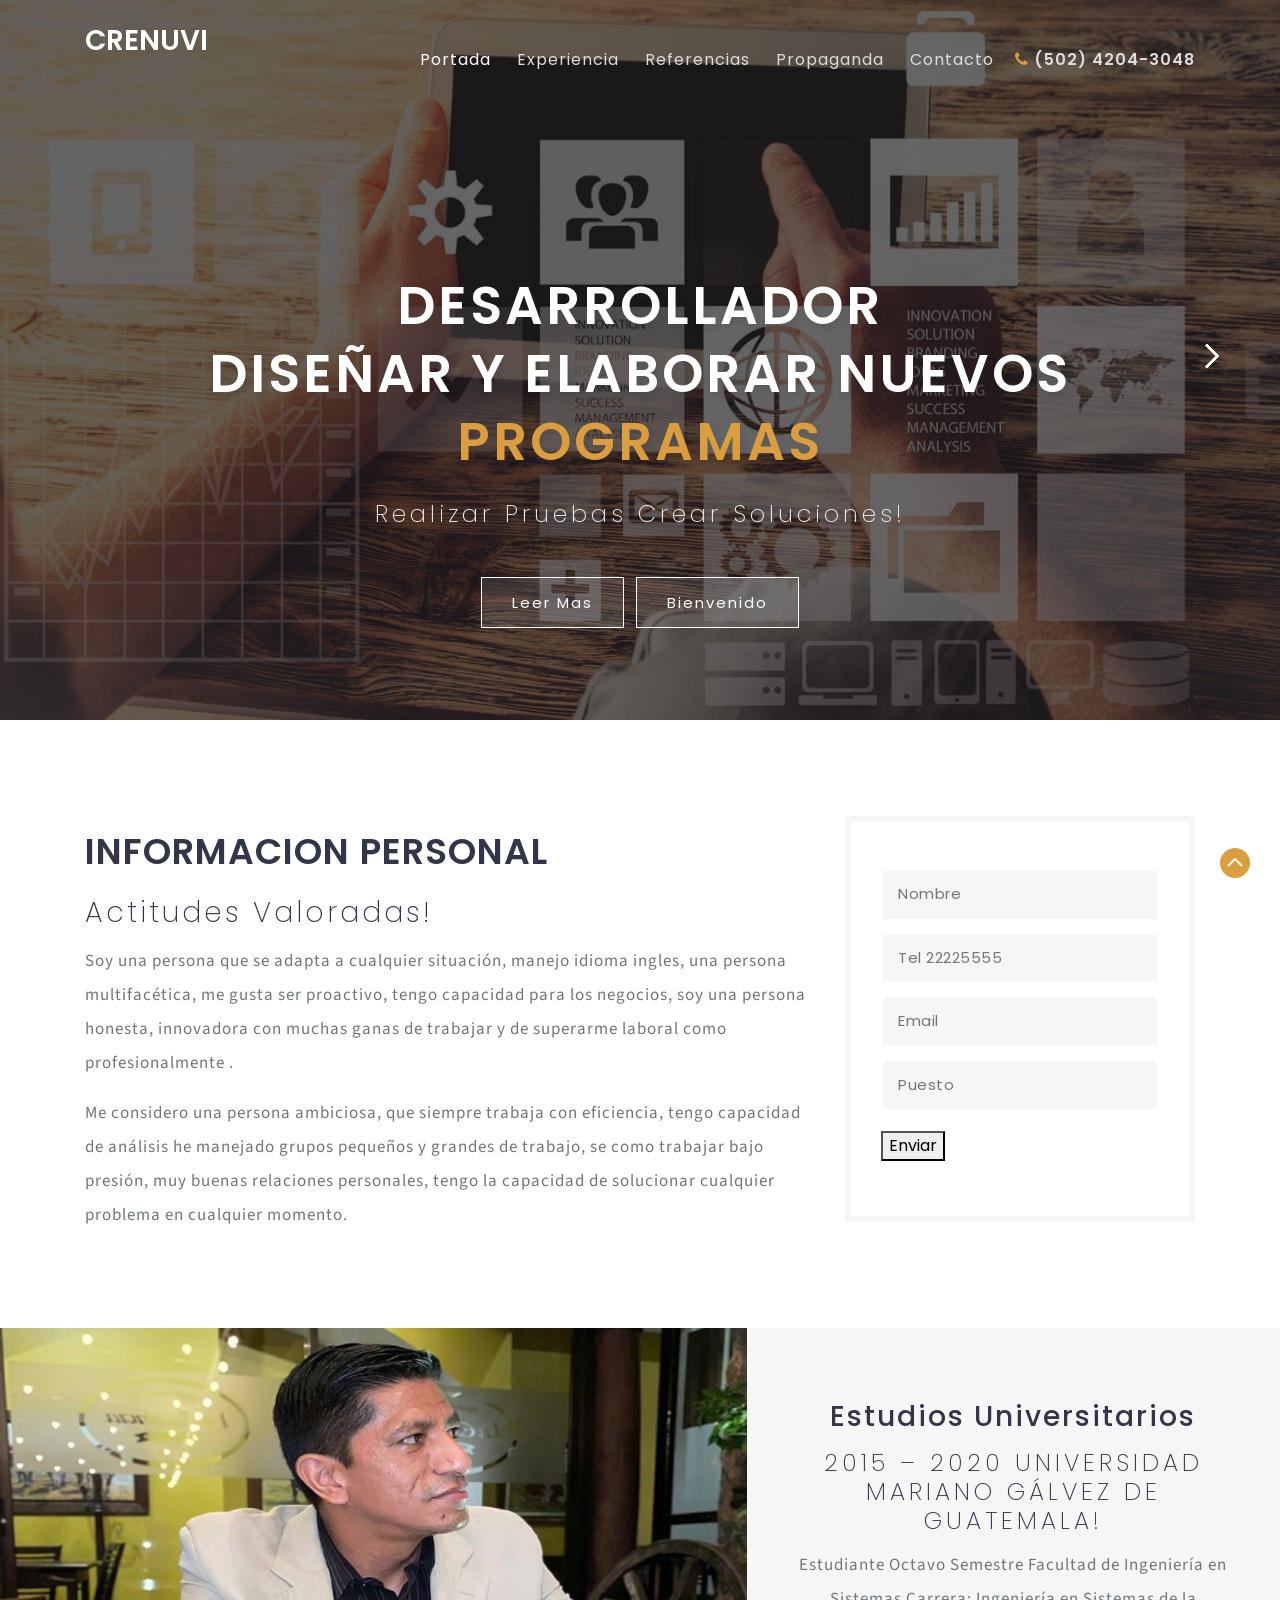
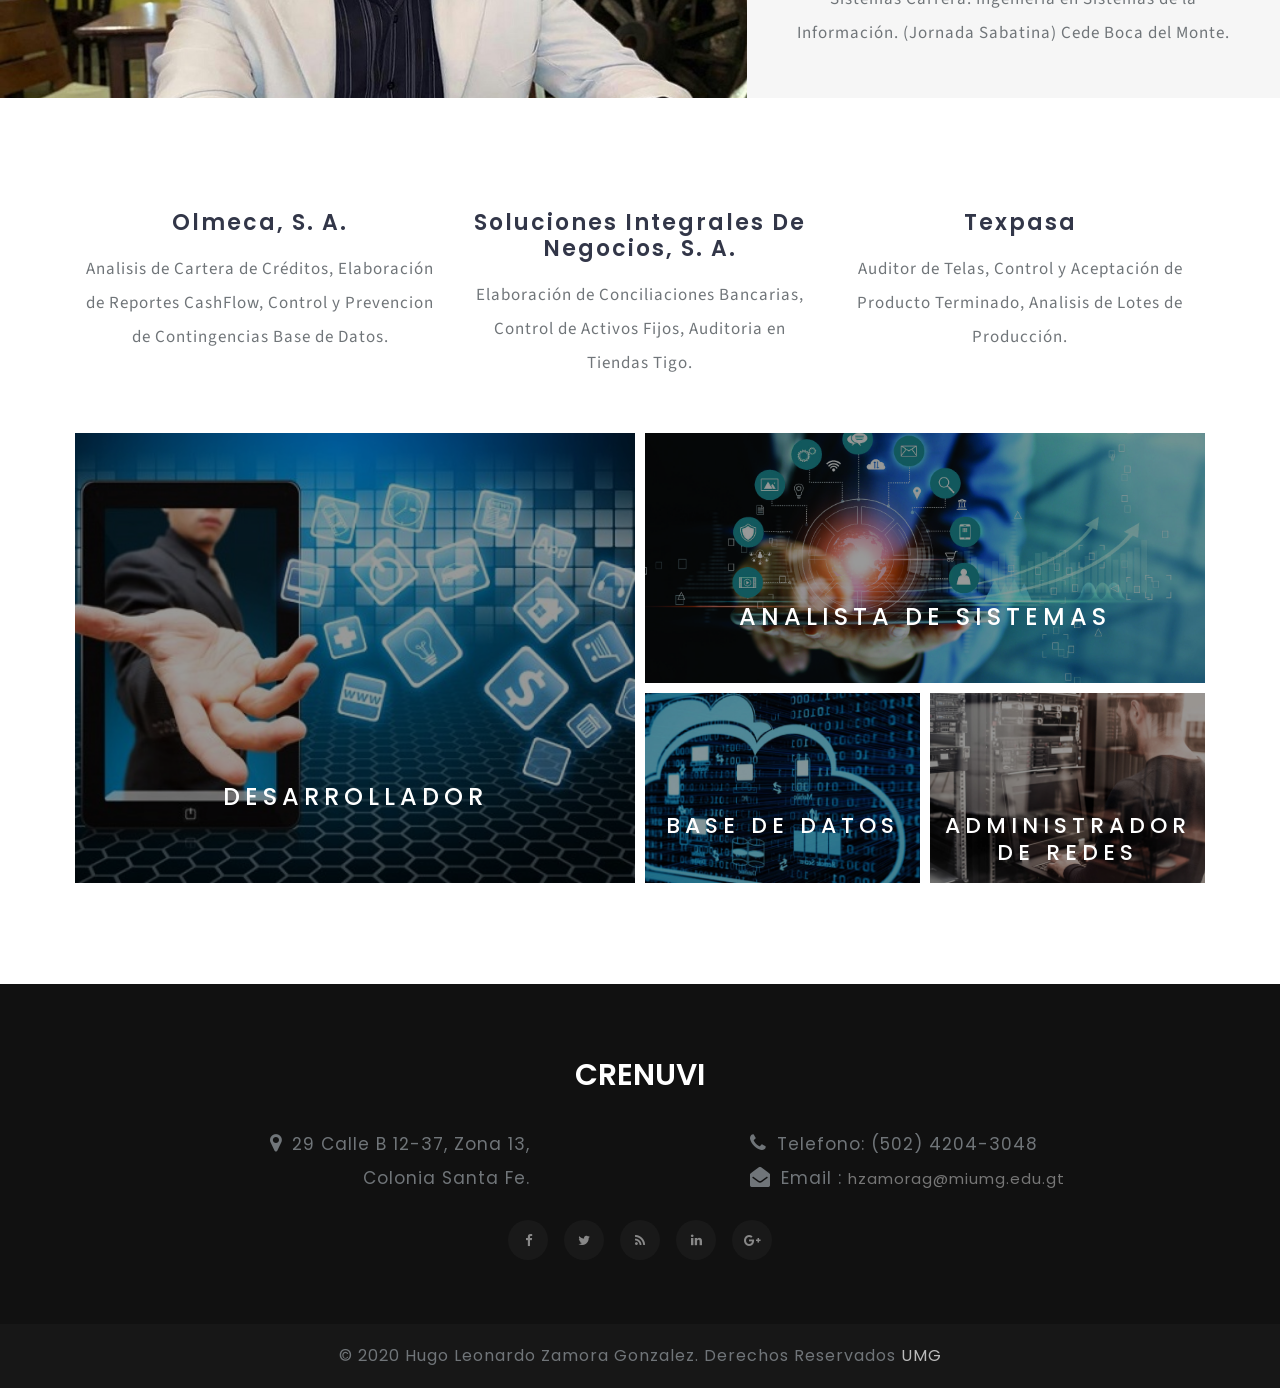
==== commit 3288533e: "Update index.html" ====
--- a/index.html
+++ b/index.html
@@ -7,7 +7,7 @@
 <!DOCTYPE html>
 <html lang="en">
 <head>
-<title>Portada | Hugo Zamora</title>
+<title>Portada | CRENUVI </title>
 <meta name="viewport" content="width=device-width, initial-scale=1">
 <meta charset="utf-8">
 <meta name="keywords" content="Men's Salon Responsive web template, Bootstrap Web Templates, Flat Web Templates, Android Compatible web template, 
@@ -56,7 +56,7 @@
 		<!-- nav -->
 		<nav class="py-md-4 py-3 d-lg-flex">
 			<div id="logo">
-				<h1> <a href="index.html"><span class=""></span> Hugo Zamora </a></h1>
+				<h1> <a href="index.html"><span class=""></span> CRENUVI </a></h1>
 			</div>
 			<label for="drop" class="toggle"><span class="fa fa-bars"></span></label>
 			<input type="checkbox" id="drop" />
@@ -299,7 +299,7 @@
 <footer class="py-sm-5 py-4">
 	<div class="container py-md-3">
 		<div class="footer-logo text-center">
-			<a class="navbar-brand" href="index.html"><span class="s"></span>Hugo Zamora</a>
+			<a class="navbar-brand" href="index.html"><span class="s"></span>CRENUVI</a>
 		</div>
 		<div class="row my-4 footer-middle">
 			<div class="col-md-5 text-md-right address">
@@ -342,4 +342,4 @@
 
 
 </body>
-</html>+</html>
